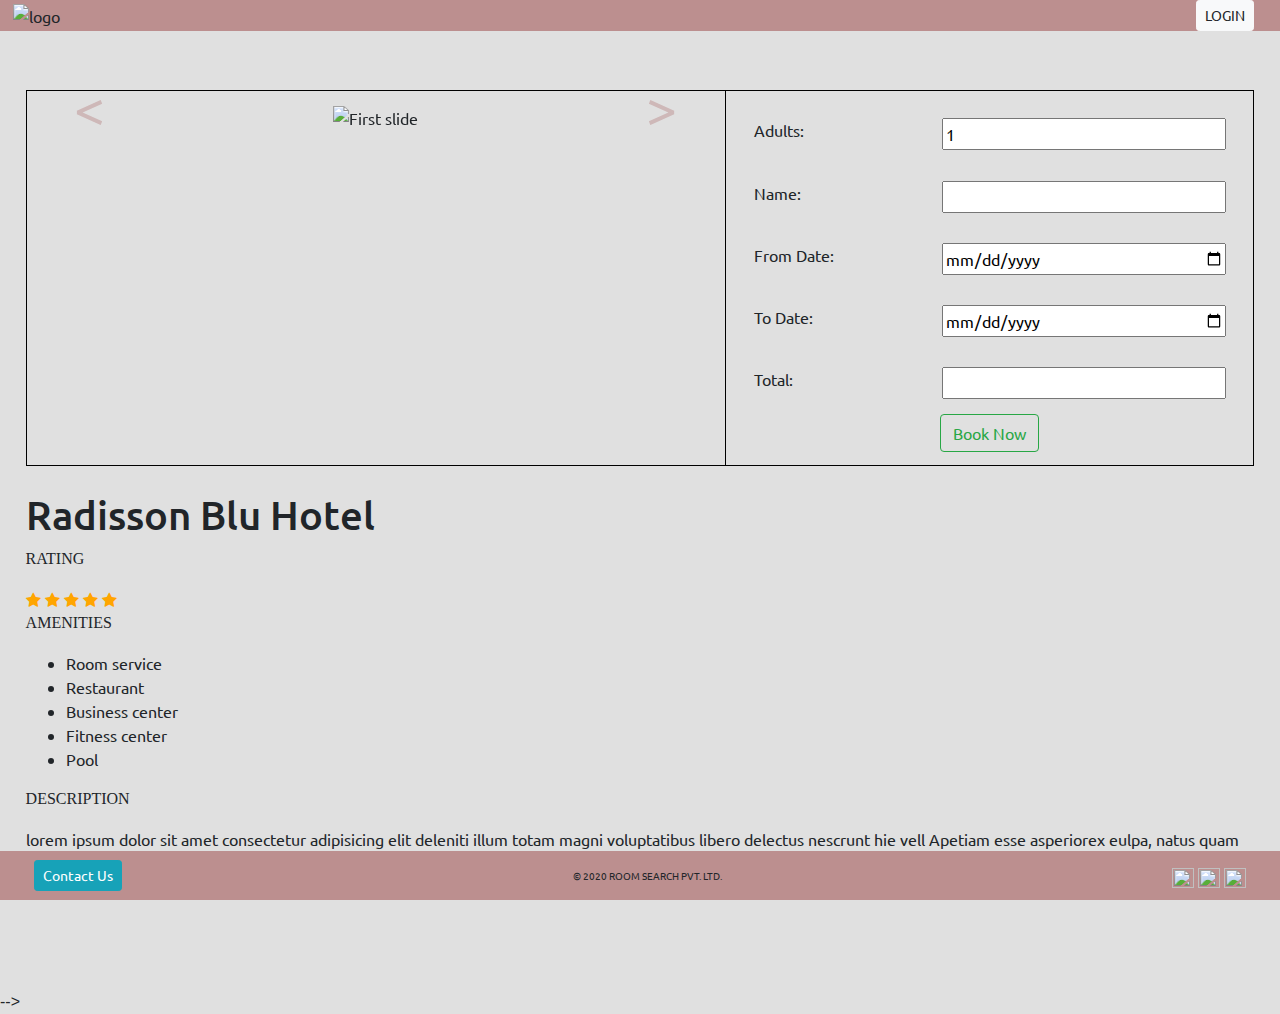
==== detail.html @ 36dff646 "Add files via upload" ====
<!DOCTYPE html>
<html lang="en">
    <head>
        <meta charset="UTF-8">
        <title>Detail</title>
        <link href="https://fonts.googleapis.com/css2?family=Ubuntu&display=swap" rel="stylesheet">
        <link rel="stylesheet" href="https://stackpath.bootstrapcdn.com/bootstrap/4.5.0/css/bootstrap.min.css">
        <script src="https://ajax.googleapis.com/ajax/libs/jquery/3.5.1/jquery.min.js"></script>
        <script src="https://stackpath.bootstrapcdn.com/bootstrap/4.5.0/js/bootstrap.min.js"></script>
        <link rel="stylesheet" href="https://cdnjs.cloudflare.com/ajax/libs/font-awesome/4.7.0/css/font-awesome.min.css">
        <link rel="stylesheet" href="styles/common.css">
        <link rel="stylesheet" href="styles/detail.css"> 
    </head>
    <body>
        <div id="space_all"> 
        <header class="head_foot">
            <img src="assests/images/logo.png" class="logo" id="logo-image" alt="logo"/>
            <button type="button" id="login" class="btn btn-light btn-sm" data-toggle="modal" data-backdrop="false" data-target="#login-modal">LOGIN</button>
        
            <div class="modal fade" id="login-modal" tabindex="-1" role="dialog" aria-labelledby="login-modal-label" aria-hidden="true">
                <div class="modal-dialog" role="document">
                    <div class="modal-content">
                        <div class="modal-header">
                            <h5 class="modal-title" id="login-modal-label">Please Login</h5>
                            <button type="button" class="close" data-dismiss="modal" aria-label="Close">
                                <span aria-hidden="true">&times;</span>
                            </button>
                        </div>
                        <div class="modal-body">
                            <form id="login-form">
                                <div class="login-field">
                                    <label for="username">Username: </label>
                                    <input type="text" id="username" name="username" placeholder="Enter Username" autocomplete="off" value="" required />
                                </div>
                                <div class="login-field">
                                    <label for="password">Password: </label>
                                    <input type="password" id="password" name="password" placeholder="Enter Password" autocomplete="off" value="" required />
                                </div>
                            </form>
                        </div>
                        <div class="modal-footer">
                            <button id="login-button" type="button" class="btn btn-primary" data-dismiss="modal">Login</button>
                        </div>
                    </div>
                </div>
            </div>
        </header>
        <section class="book_hotel">
            <section id="table_booking">
                <section class="hotel_view"> 
                <div id="carousel-controls" class="carousel slide" data-ride="carousel">
                    <div class="carousel-inner">
                        <div class="carousel-item active">
                            <img class="move-img" class="d-block w-100" src="https://media-cdn.tripadvisor.com/media/photo-w/17/b3/09/b4/by-the-poolside.jpg" alt="First slide">
                        </div>
                        <div class="carousel-item">
                            <img class="move-img" class="d-block w-100" src="https://media-cdn.tripadvisor.com/media/photo-o/01/fa/51/70/r-the-spa.jpg" alt="Second slide">
                        </div>
                        <div class="carousel-item">
                            <img class="move-img" class="d-block w-100" src="https://media-cdn.tripadvisor.com/media/photo-w/0e/b2/64/3f/radisson-blu-plaza-delhi.jpg" alt="Third slide">
                        </div>
                    </div>
                    <a class="carousel-control-prev" href="#carousel-controls" role="button" data-slide="prev">
                        <span class="carousel-control-prev-icon" aria-hidden="true"></span>
                        <span class="sr-only">Previous</span>
                    </a>
                    <a class="carousel-control-next" href="#carousel-controls" role="button" data-slide="next">
                        <span class="carousel-control-next-icon" aria-hidden="true"></span>
                        <span class="sr-only">Next</span>
                    </a>
                </div>
                </section>
                <section id="form_detail">
                    <form action="payment.html" method="get">
                        <section class="input_book">
                            <label for="adult_no">Adults:</label>
                            <input type="number" name="adult" placeholder="" id="adult" value="1" class="input_dtls" required/> 
                        </section>
                        <section class="input_book">
                            <label for="user_name">Name:</label>
                            <input type="text" name="name" id="name" placeholder="" autocomplete="off" value="" class="input_dtls" required/> 
                        </section>
                        <section class="input_book">
                            <label for="from_date">From Date:</label>
                            <input type="date" name="fromdate" id="fromdate" placeholder="" autocomplete="off" value="" class="input_dtls" required/> 
                        </section>
                        <section class="input_book">
                            <label for="to_date">To Date:</label>
                            <input type="date" name="todate" id="todate" placeholder="" autocomplete="off" value="" class="input_dtls" required/>  
                        </section>
                        <section class="input_book">
                            <label for="total_no">Total:</label>
                            <input type="number" name="price" id="total" class="input_dtls"  READONLY/> 
                        </section> 
                        <section>
                            <input type="submit" value="Book Now" id="submit" class="btn btn-outline-success" /> 
                        </section> 
                    </form>  
                </section> 
            </section>
            <section class="hotel_detail"> 
                <h1>Radisson Blu Hotel</h1> 
                
                <div id="rating">
                    <p class="heading">RATING</p> 
                    <span class="fa fa-star checked" id="1"></span>
                    <span class="fa fa-star checked" id="2"></span>
                    <span class="fa fa-star checked" id="3"></span>
                    <span class="fa fa-star checked" id="4"></span>
                    <span class="fa fa-star checked" id="5"></span>
                </div>
                <p class="heading"> AMENITIES</p> 
                <ul>
                    <li>Room service</li>
                    <li>Restaurant</li>
                    <li>Business center</li>
                    <li>Fitness center</li>
                    <li>Pool</li>
                </ul>
                <p class="heading">DESCRIPTION</p> 
                <p  style="margin-bottom: 0px;">lorem ipsum dolor sit amet consectetur adipisicing elit deleniti illum totam magni voluptatibus libero delectus nescrunt hie vell Apetiam esse asperiorex eulpa, natus quam eum ex dolorettique doloribus architecto!</p><br/>
            </section> 
        </section>
       
        <footer class="head_foot"> 
        <div id="contact">
            <button type="button" class="btn btn-info btn-sm" data-toggle="modal" data-backdrop="false" data-target="#contact-modal">Contact Us</button>
            
            <div class="modal fade" id="contact-modal" tabindex="-1" role="dialog" aria-labelledby="contact-modal-label" aria-hidden="true">
                <div class="modal-dialog" role="document">
                    <div class="modal-content">
                        <div class="modal-header">
                            <h5 class="modal-title" id="contact-modal-label">Get in touch</h5>
                            <button type="button" class="close" data-dismiss="modal" aria-label="Close">
                                <span aria-hidden="true">&times;</span>
                            </button>
                        </div>
                        <div class="modal-body">
                            <form>
                                <p>
                                    Thank you for reaching out!!! <br>
                                    Please enter you email and we will get back to you.
                                </p>
                                <label for="email">Email: </label>
                                <input type="text" id="email" name="email" placeholder="Enter your email id" autocomplete="off" value="" required>
                            </form>
                        </div>
                        <div class="modal-footer">
                            <button type="button" class="btn btn-primary" data-dismiss="modal">Sumbit</button>
                        </div>
                    </div>
                </div>
            </div>
        </div>
        <div id="copy">
            &copy; 2020 ROOM SEARCH PVT. LTD.
        </div>
        <div id="social_media">
            <a href="https://www.facebook.com" target="_blank">
                <img src="assests/images/facebook.png" class="social_media">
            </a>
            <a href="https://www.instagram.com" target="_blank">
                <img src="assests/images/instagram.png" class="social_media">
            </a>
            <a href="https://twitter.com" target="_blank">
                <img src="assests/images/twitter.png" class="social_media">
            </a>
        </div>
        </footer>
        </div>
    </body>
</html> -->
---- styles/common.css ----
header {
    top: 0;  
}

footer {
    padding:0.7%;
    bottom: 0;
}


 .checked {
    color: orange;
} 
  
  
  * {
    font-family: 'Ubuntu', sans-serif;
}

#space_all {
    width: 100%;
    height: 100%;
}
#logo-image {
    height: 100%;
    width: 60px;
}
.logo {
    margin-left: 1%;
}
.social_media {
    height: 20px;
    width: 22px;
}
.head_foot {
    background-color:rosybrown;
    position: fixed;
    width: 100%;
    z-index: 1;
    display: flex;
    justify-content: space-between;
    align-items: center;
}
html, body {
    height: 100%;
    width: 100%;
    margin: 0;
    background-color: #e0e0e0;  
}
a {
    text-decoration: none !important;
    color: black !important;
}

#login {
    margin-right: 2%;
}
#contact {
    margin-left: 2%;
}
#social_media {
    margin-right: 2%;
}
#copy {
    font-size: 10px;
}
.hotelname {
    padding: 3% 3% !important;
}
.heading {
    font-family: cursive !important;
}
#login-form {
    display: flex;
    flex-direction: column;
}
.login-field {
    display: flex;
    justify-content: space-evenly;
    align-items: center;
    padding: 2%;
}
#login-button {
    margin: auto;
}
---- styles/detail.css ----
.book_hotel
{ 
    margin-top:7%;
    margin-bottom: 7%;
}
.hotel_view, #form_detail
{
    padding: 1%;
    text-align: center;
    border: 1px solid black;
    max-height: 400px;
}
#form_detail
{
    margin-right: 2%;
    flex-grow: 1;
}
.hotel_view
{
    margin-left: 2% ;
    border-right: none;
    flex-grow: 3;
    max-width: 60%;
}
.carousel-control-prev-icon, .carousel-control-next-icon {
    background-image: none;
    height: 100px;
    width: 100px;
}
.carousel-control-next-icon:after
{
  content: '>';
  font-size: 55px;
  color: rosybrown;
}

.carousel-control-prev-icon:after {
  content: '<';
  font-size: 55px;
  color: rosybrown;
}
#table_booking
{
    display: flex;
    justify-content: start;
    align-content: center;
}
.move-img
{
    max-height: 350px;
}
.input_book
{
    padding: 3%;
    display: flex;
    justify-content: space-between;
}
.input_dtls
{
    width: 60%;
}
.hotel_detail
{
    margin: 2%;
}
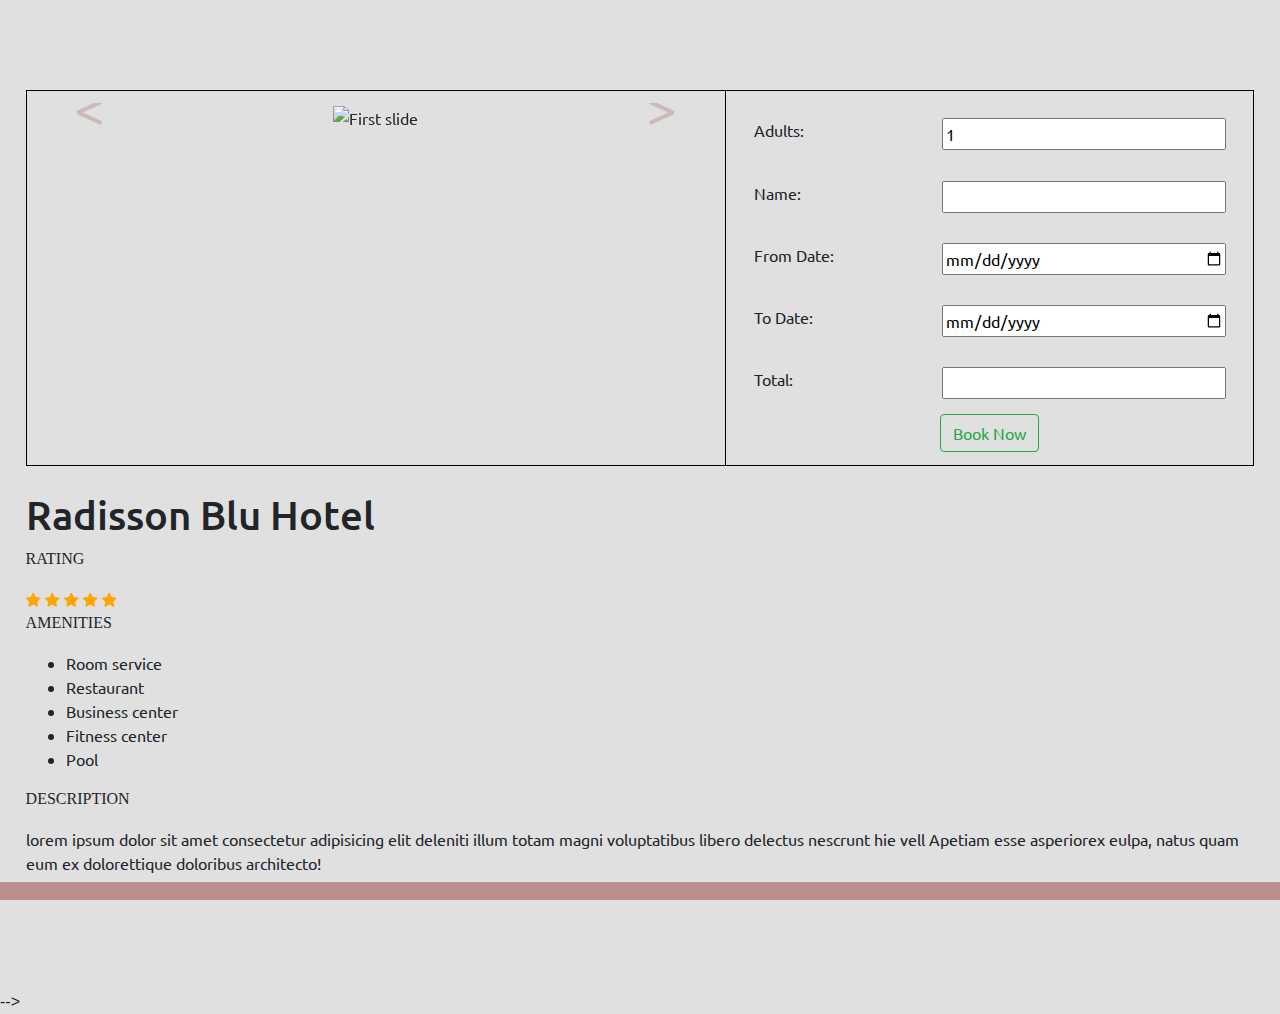
==== commit 1e47d8a8: "Update detail.html" ====
--- a/detail.html
+++ b/detail.html
@@ -1,4 +1,4 @@
- <!DOCTYPE html>
+  <!DOCTYPE html>
 <html lang="en">
     <head>
         <meta charset="UTF-8">
@@ -6,51 +6,27 @@
         <link href="https://fonts.googleapis.com/css2?family=Ubuntu&display=swap" rel="stylesheet">
         <link rel="stylesheet" href="https://stackpath.bootstrapcdn.com/bootstrap/4.5.0/css/bootstrap.min.css">
         <script src="https://ajax.googleapis.com/ajax/libs/jquery/3.5.1/jquery.min.js"></script>
+        <!-- <script src="https://ajax.googleapis.com/ajax/libs/jquery/2.1.1/jquery.min.js"></script> -->
         <script src="https://stackpath.bootstrapcdn.com/bootstrap/4.5.0/js/bootstrap.min.js"></script>
         <link rel="stylesheet" href="https://cdnjs.cloudflare.com/ajax/libs/font-awesome/4.7.0/css/font-awesome.min.css">
         <link rel="stylesheet" href="styles/common.css">
         <link rel="stylesheet" href="styles/detail.css"> 
+        <script type="text/javascript" src="scripts/detail.js"></script>  
     </head>
     <body>
         <div id="space_all"> 
-        <header class="head_foot">
-            <img src="assests/images/logo.png" class="logo" id="logo-image" alt="logo"/>
-            <button type="button" id="login" class="btn btn-light btn-sm" data-toggle="modal" data-backdrop="false" data-target="#login-modal">LOGIN</button>
-        
-            <div class="modal fade" id="login-modal" tabindex="-1" role="dialog" aria-labelledby="login-modal-label" aria-hidden="true">
-                <div class="modal-dialog" role="document">
-                    <div class="modal-content">
-                        <div class="modal-header">
-                            <h5 class="modal-title" id="login-modal-label">Please Login</h5>
-                            <button type="button" class="close" data-dismiss="modal" aria-label="Close">
-                                <span aria-hidden="true">&times;</span>
-                            </button>
-                        </div>
-                        <div class="modal-body">
-                            <form id="login-form">
-                                <div class="login-field">
-                                    <label for="username">Username: </label>
-                                    <input type="text" id="username" name="username" placeholder="Enter Username" autocomplete="off" value="" required />
-                                </div>
-                                <div class="login-field">
-                                    <label for="password">Password: </label>
-                                    <input type="password" id="password" name="password" placeholder="Enter Password" autocomplete="off" value="" required />
-                                </div>
-                            </form>
-                        </div>
-                        <div class="modal-footer">
-                            <button id="login-button" type="button" class="btn btn-primary" data-dismiss="modal">Login</button>
-                        </div>
-                    </div>
-                </div>
-            </div>
-        </header>
+
+        <header class="head_foot" id="header"> </header>
+
         <section class="book_hotel">
             <section id="table_booking">
                 <section class="hotel_view"> 
                 <div id="carousel-controls" class="carousel slide" data-ride="carousel">
                     <div class="carousel-inner">
-                        <div class="carousel-item active">
+                        <div class="carousel-item">
+
+                        </div>
+                       <div class="carousel-item active">
                             <img class="move-img" class="d-block w-100" src="https://media-cdn.tripadvisor.com/media/photo-w/17/b3/09/b4/by-the-poolside.jpg" alt="First slide">
                         </div>
                         <div class="carousel-item">
@@ -58,7 +34,8 @@
                         </div>
                         <div class="carousel-item">
                             <img class="move-img" class="d-block w-100" src="https://media-cdn.tripadvisor.com/media/photo-w/0e/b2/64/3f/radisson-blu-plaza-delhi.jpg" alt="Third slide">
-                        </div>
+                        
+                       
                     </div>
                     <a class="carousel-control-prev" href="#carousel-controls" role="button" data-slide="prev">
                         <span class="carousel-control-prev-icon" aria-hidden="true"></span>
@@ -74,23 +51,23 @@
                     <form action="payment.html" method="get">
                         <section class="input_book">
                             <label for="adult_no">Adults:</label>
-                            <input type="number" name="adult" placeholder="" id="adult" value="1" class="input_dtls" required/> 
+                            <input type="number" name="adult"  id="adult" value="1" min="1" onchange="myFunction()" class="input_dtls" required/> 
                         </section>
                         <section class="input_book">
                             <label for="user_name">Name:</label>
-                            <input type="text" name="name" id="name" placeholder="" autocomplete="off" value="" class="input_dtls" required/> 
+                            <input type="text" name="name" id="name" autocomplete="off" value="" class="input_dtls" required/> 
                         </section>
                         <section class="input_book">
                             <label for="from_date">From Date:</label>
-                            <input type="date" name="fromdate" id="fromdate" placeholder="" autocomplete="off" value="" class="input_dtls" required/> 
+                            <input type="date" name="fromdate" id="fromdate" autocomplete="off" onchange="myFunction()" value="" class="input_dtls datepicker" required/> 
                         </section>
                         <section class="input_book">
                             <label for="to_date">To Date:</label>
-                            <input type="date" name="todate" id="todate" placeholder="" autocomplete="off" value="" class="input_dtls" required/>  
+                            <input type="date" name="todate" id="todate" autocomplete="off"  value="" class="input_dtls datepicker" onchange="myFunction()" required/>  
                         </section>
                         <section class="input_book">
                             <label for="total_no">Total:</label>
-                            <input type="number" name="price" id="total" class="input_dtls"  READONLY/> 
+                            <input type="text" name="price" id="total" class="input_dtls" value=" " READONLY/> 
                         </section> 
                         <section>
                             <input type="submit" value="Book Now" id="submit" class="btn btn-outline-success" /> 
@@ -122,51 +99,11 @@
             </section> 
         </section>
        
-        <footer class="head_foot"> 
-        <div id="contact">
-            <button type="button" class="btn btn-info btn-sm" data-toggle="modal" data-backdrop="false" data-target="#contact-modal">Contact Us</button>
-            
-            <div class="modal fade" id="contact-modal" tabindex="-1" role="dialog" aria-labelledby="contact-modal-label" aria-hidden="true">
-                <div class="modal-dialog" role="document">
-                    <div class="modal-content">
-                        <div class="modal-header">
-                            <h5 class="modal-title" id="contact-modal-label">Get in touch</h5>
-                            <button type="button" class="close" data-dismiss="modal" aria-label="Close">
-                                <span aria-hidden="true">&times;</span>
-                            </button>
-                        </div>
-                        <div class="modal-body">
-                            <form>
-                                <p>
-                                    Thank you for reaching out!!! <br>
-                                    Please enter you email and we will get back to you.
-                                </p>
-                                <label for="email">Email: </label>
-                                <input type="text" id="email" name="email" placeholder="Enter your email id" autocomplete="off" value="" required>
-                            </form>
-                        </div>
-                        <div class="modal-footer">
-                            <button type="button" class="btn btn-primary" data-dismiss="modal">Sumbit</button>
-                        </div>
-                    </div>
-                </div>
-            </div>
+        <footer class="head_foot" id="footer"></footer>
+
         </div>
-        <div id="copy">
-            &copy; 2020 ROOM SEARCH PVT. LTD.
-        </div>
-        <div id="social_media">
-            <a href="https://www.facebook.com" target="_blank">
-                <img src="assests/images/facebook.png" class="social_media">
-            </a>
-            <a href="https://www.instagram.com" target="_blank">
-                <img src="assests/images/instagram.png" class="social_media">
-            </a>
-            <a href="https://twitter.com" target="_blank">
-                <img src="assests/images/twitter.png" class="social_media">
-            </a>
-        </div>
-        </footer>
-        </div>
+        <script type="text/javascript" src="scripts/common.js"></script>
+        <script type="text/javascript" src="scripts/detail.js"></script> 
+        
     </body>
-</html> -->+</html> -->
